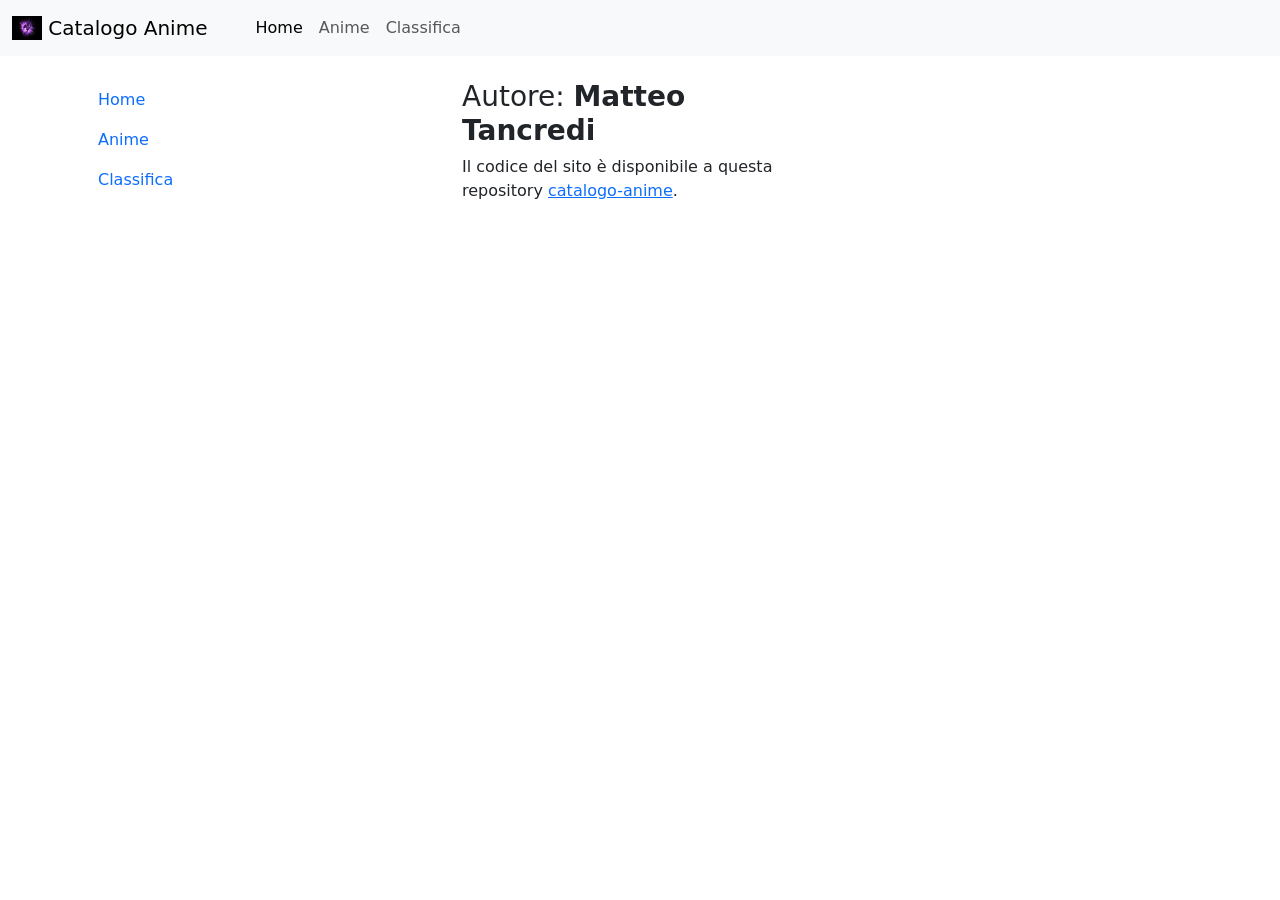
==== index.html @ d0d0fc88 "feat: added footer" ====
<!DOCTYPE html>
<html lang="en">
<head>
    <meta charset="UTF-8">
    <meta name="viewport" content="width=device-width, initial-scale=1.0">
    <link href="https://cdn.jsdelivr.net/npm/bootstrap@5.3.8/dist/css/bootstrap.min.css" rel="stylesheet" integrity="sha384-sRIl4kxILFvY47J16cr9ZwB07vP4J8+LH7qKQnuqkuIAvNWLzeN8tE5YBujZqJLB" crossorigin="anonymous">
  </head>
    <title>Catalogo Anime - Homepage</title>
</head>
<body>
    <header>
        <nav class="navbar navbar-expand-lg bg-body-tertiary">
            <div class="container-fluid">
                <a class="navbar-brand" href="./index.html">
                    <img src="./assets/images/logo-anime.webp" alt="Logo" width="30" height="24" class="d-inline-block align-text-top">
                    Catalogo Anime
                </a>
                <div class="collapse navbar-collapse ms-4" id="navbarNavDropdown">
                    <ul class="navbar-nav">
                        <li class="nav-item">
                        <a class="nav-link active" aria-current="page" href="./index.html">Home</a>
                        </li>
                        <li class="nav-item">
                        <a class="nav-link" href="./anime.html">Anime</a>
                        </li>
                        <li class="nav-item">
                        <a class="nav-link" href="./classifica.html">Classifica</a>
                        </li>
                    </ul>
                </div>
            </div>
        </nav>
    </header>
    <main></main>
    <footer>
        <section class="container py-4">
            <div class="row">
                <div class="col-md-4">
                    <nav class="nav flex-column">
                        <a class="nav-link" href="./index.html">Home</a>
                        <a class="nav-link" href="./anime.html">Anime</a>
                        <a class="nav-link" href="./classifica.html">Classifica</a>
                    </nav>
                </div>
                <div class="col-md-4">
                    <h3>Autore: <b>Matteo Tancredi</b></h3>
                    <p>Il codice del sito è disponibile a questa repository <a href="https://github.com/CodeBanker000/catalogo-anime" >catalogo-anime</a>.</p>
                </div>
                <div class="col-md-4"></div>
            </div>
        </section>
    </footer>
    <script src="https://cdn.jsdelivr.net/npm/@popperjs/core@2.11.8/dist/umd/popper.min.js" integrity="sha384-I7E8VVD/ismYTF4hNIPjVp/Zjvgyol6VFvRkX/vR+Vc4jQkC+hVqc2pM8ODewa9r" crossorigin="anonymous"></script>
    <script src="https://cdn.jsdelivr.net/npm/bootstrap@5.3.8/dist/js/bootstrap.min.js" integrity="sha384-G/EV+4j2dNv+tEPo3++6LCgdCROaejBqfUeNjuKAiuXbjrxilcCdDz6ZAVfHWe1Y" crossorigin="anonymous"></script>
</body>
</html>
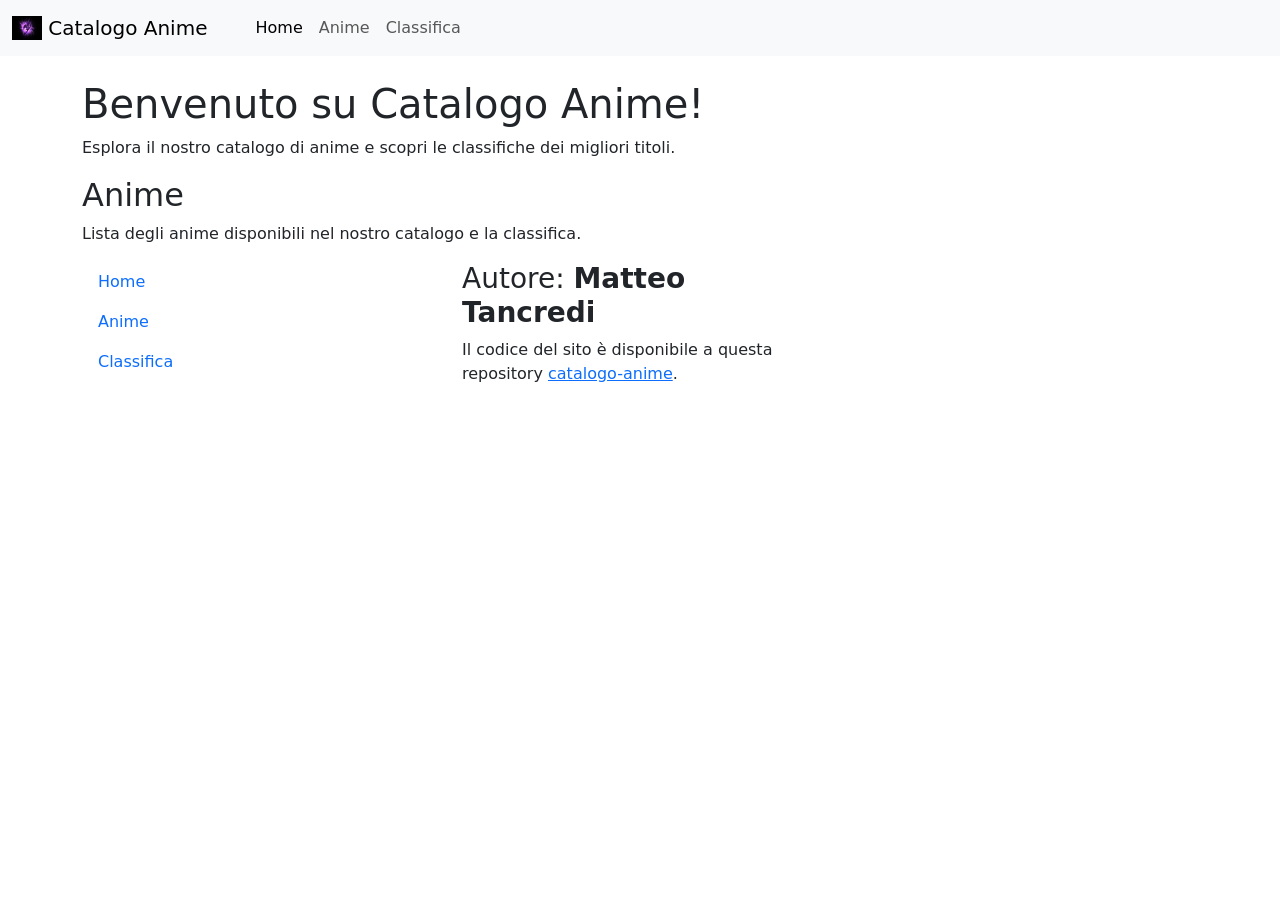
==== commit 264d406b: "feat: added api call in all pages" ====
--- a/index.html
+++ b/index.html
@@ -31,7 +31,17 @@
             </div>
         </nav>
     </header>
-    <main></main>
+    <main class="container mt-4">
+        <h1>Benvenuto su Catalogo Anime!</h1>
+        <p>Esplora il nostro catalogo di anime e scopri le classifiche dei migliori titoli.</p>
+        <section>
+            <h2>Anime</h2>
+            <p>Lista degli anime disponibili nel nostro catalogo e la classifica.</p>
+            <div id="random-anime" class="row row-cols-1 row-cols-md-3 g-4">
+            </div>
+        </section>
+        <div id="status-message"></div>
+    </main>
     <footer>
         <section class="container py-4">
             <div class="row">
@@ -52,5 +62,6 @@
     </footer>
     <script src="https://cdn.jsdelivr.net/npm/@popperjs/core@2.11.8/dist/umd/popper.min.js" integrity="sha384-I7E8VVD/ismYTF4hNIPjVp/Zjvgyol6VFvRkX/vR+Vc4jQkC+hVqc2pM8ODewa9r" crossorigin="anonymous"></script>
     <script src="https://cdn.jsdelivr.net/npm/bootstrap@5.3.8/dist/js/bootstrap.min.js" integrity="sha384-G/EV+4j2dNv+tEPo3++6LCgdCROaejBqfUeNjuKAiuXbjrxilcCdDz6ZAVfHWe1Y" crossorigin="anonymous"></script>
+    <script src="./scripts/home.js"></script>
 </body>
 </html>
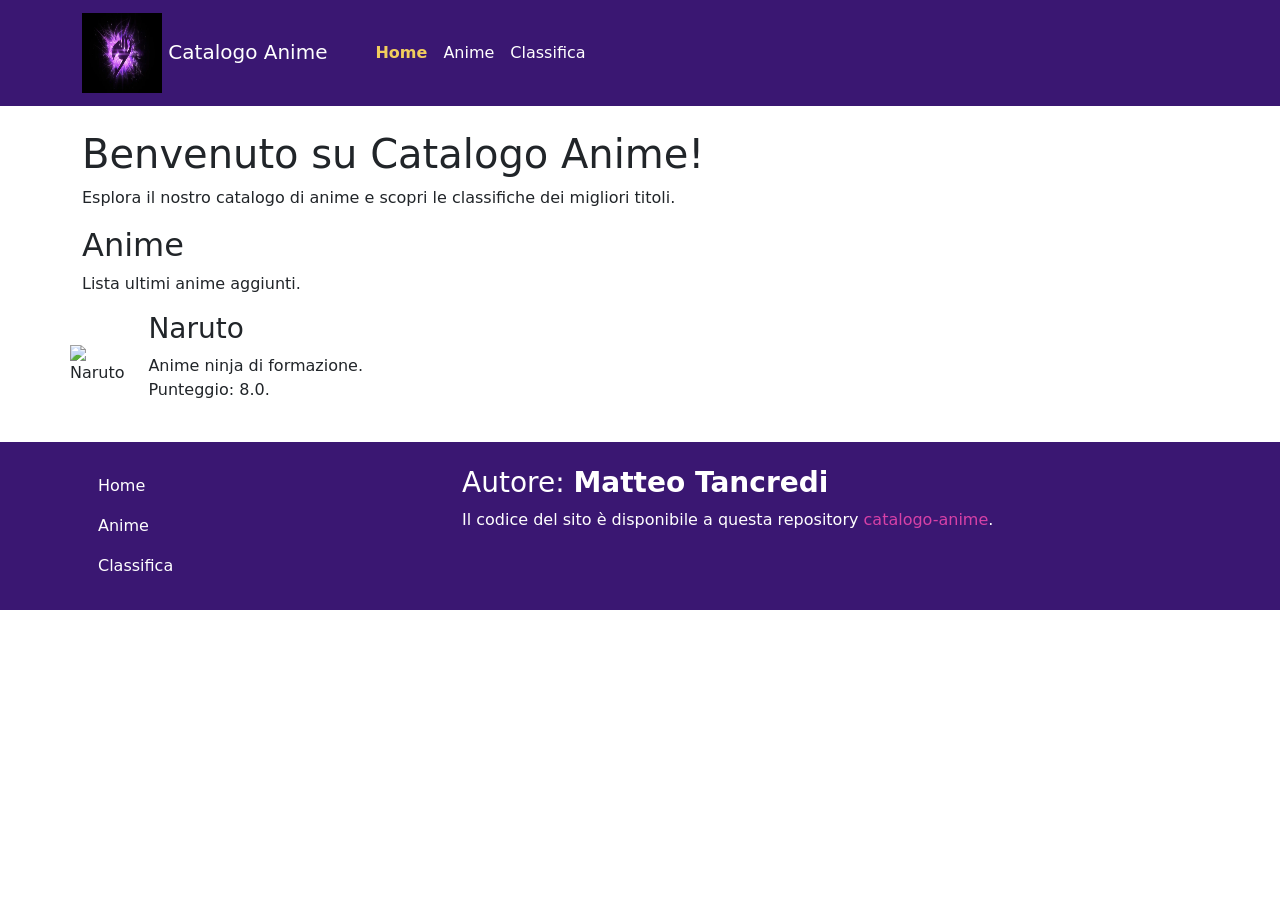
==== commit 5bafd672: "docs: write file REAME" ====
--- a/index.html
+++ b/index.html
@@ -4,17 +4,21 @@
     <meta charset="UTF-8">
     <meta name="viewport" content="width=device-width, initial-scale=1.0">
     <link href="https://cdn.jsdelivr.net/npm/bootstrap@5.3.8/dist/css/bootstrap.min.css" rel="stylesheet" integrity="sha384-sRIl4kxILFvY47J16cr9ZwB07vP4J8+LH7qKQnuqkuIAvNWLzeN8tE5YBujZqJLB" crossorigin="anonymous">
+    <link rel="stylesheet" href="./styles/style.css">
   </head>
     <title>Catalogo Anime - Homepage</title>
 </head>
 <body>
     <header>
-        <nav class="navbar navbar-expand-lg bg-body-tertiary">
-            <div class="container-fluid">
+        <nav class="navbar navbar-expand-lg bg-body-white">
+            <div class="container">
                 <a class="navbar-brand" href="./index.html">
-                    <img src="./assets/images/logo-anime.webp" alt="Logo" width="30" height="24" class="d-inline-block align-text-top">
+                    <img src="./assets/images/logo-anime.webp" alt="Logo" width="80" height="80" class="d-inline-block align-text-middle">
                     Catalogo Anime
                 </a>
+                <button class="navbar-toggler" type="button" data-bs-toggle="collapse" data-bs-target="#navbarNavDropdown" aria-controls="navbarNavDropdown" aria-expanded="false" aria-label="Toggle navigation">
+                <span class="navbar-toggler-icon"></span>
+                </button>
                 <div class="collapse navbar-collapse ms-4" id="navbarNavDropdown">
                     <ul class="navbar-nav">
                         <li class="nav-item">
@@ -36,13 +40,13 @@
         <p>Esplora il nostro catalogo di anime e scopri le classifiche dei migliori titoli.</p>
         <section>
             <h2>Anime</h2>
-            <p>Lista degli anime disponibili nel nostro catalogo e la classifica.</p>
+            <p>Lista ultimi anime aggiunti.</p>
             <div id="random-anime" class="row row-cols-1 row-cols-md-3 g-4">
             </div>
         </section>
         <div id="status-message"></div>
     </main>
-    <footer>
+    <footer class="mt-4">
         <section class="container py-4">
             <div class="row">
                 <div class="col-md-4">
@@ -52,9 +56,9 @@
                         <a class="nav-link" href="./classifica.html">Classifica</a>
                     </nav>
                 </div>
-                <div class="col-md-4">
+                <div class="col-md-6">
                     <h3>Autore: <b>Matteo Tancredi</b></h3>
-                    <p>Il codice del sito è disponibile a questa repository <a href="https://github.com/CodeBanker000/catalogo-anime" >catalogo-anime</a>.</p>
+                    <p>Il codice del sito è disponibile a questa repository <a class="link-footer" href="https://github.com/CodeBanker000/catalogo-anime" >catalogo-anime</a>.</p>
                 </div>
                 <div class="col-md-4"></div>
             </div>
--- a/styles/style.css
+++ b/styles/style.css
@@ -0,0 +1,52 @@
+:root {
+    --primary-color: #3A1772;
+    --secondary-color: #F2CD5D;
+    --accent-color: #D741A7;
+}
+
+header, footer {
+    background-color: var(--primary-color);
+    color: white;
+}
+
+.nav-link, .navbar-brand {
+    color: white;
+}
+
+.nav-link:hover, .navbar-brand:hover {
+    color: #cac8c8;
+    transition: color 0.3s ease;
+}
+
+.navbar-toggler, .navbar-toggler-icon {
+    background-color: var(--secondary-color);
+    border-color: var(--secondary-color) !important;
+}
+
+.active {
+    font-weight: bold;
+    color: var(--secondary-color) !important;
+}
+
+.card img {
+    height: 200px;
+    object-fit: cover;
+}
+
+.card:hover {
+    transform: translateY(-5px);
+    transition: transform 0.3s ease;
+    box-shadow: 0 4px 8px rgba(0, 0, 0, 0.2);
+}
+
+.link-footer {
+    color: var(--accent-color);
+    text-decoration: none;
+}
+
+.link-footer:hover {
+    color: #b4398d;
+    text-decoration: underline;
+    transition: color 0.3s ease;
+}
+
